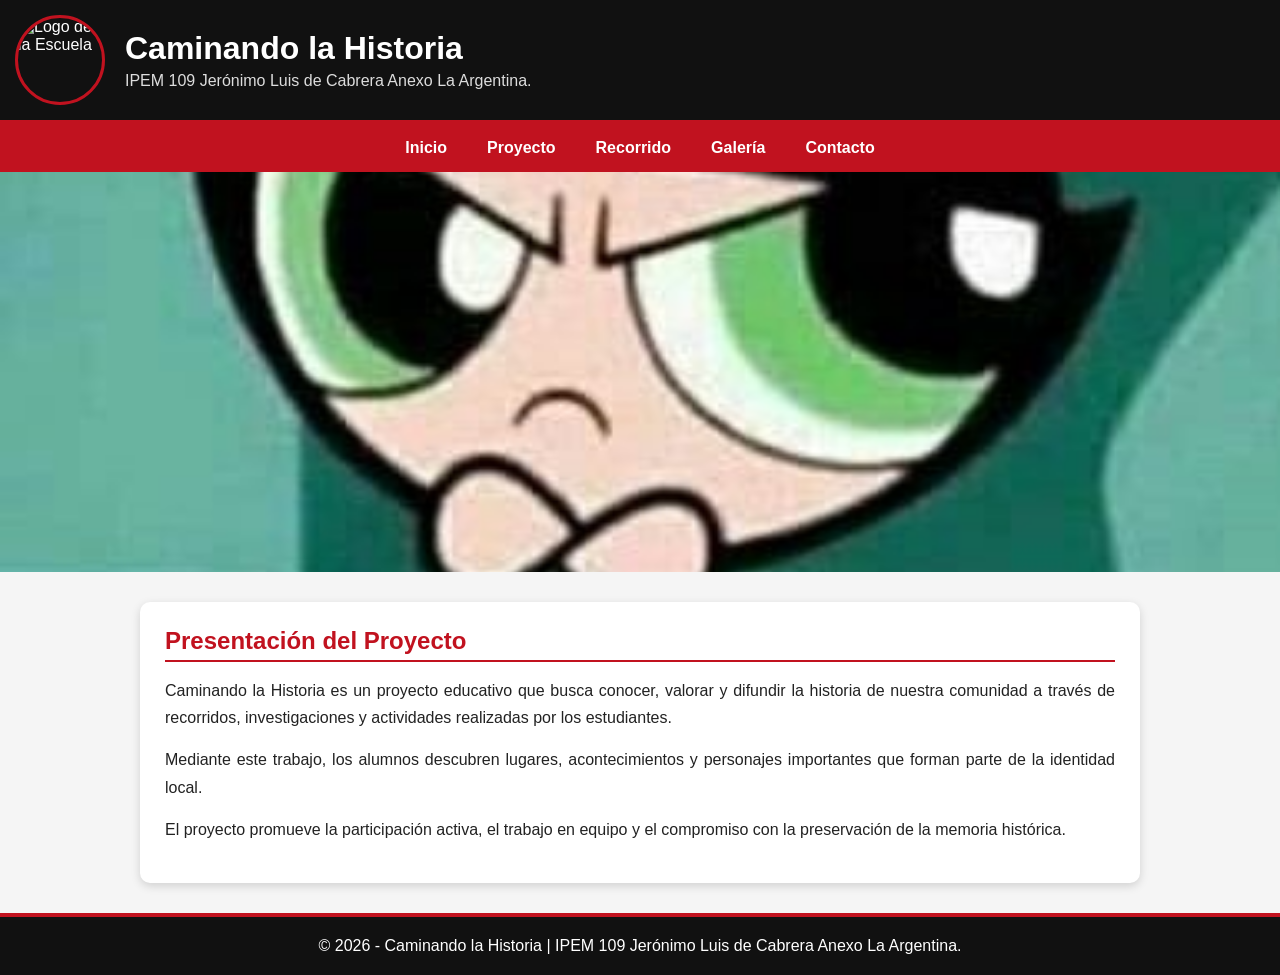
==== index.html @ 770b9189 "Add files via upload" ====
<!DOCTYPE html>
<html lang="es">

<head>
    <meta charset="UTF-8">
    <meta name="viewport" content="width=device-width, initial-scale=1.0">
    <title>Caminando la Historia</title>
    <link rel="stylesheet" href="estilo.css">
</head>

<body>

    <header>
        <div class="encabezado">
            <img src="img/logo.JPEG" alt="Logo de la Escuela" class="logo">

            <div class="titulos">
                <h1>Caminando la Historia</h1>
                <h2>IPEM 109 Jerónimo Luis de Cabrera Anexo La Argentina.</h2>
            </div>
        </div>
    </header>

    <nav>
        <ul>
            <li><a href="#">Inicio</a></li>
            <li><a href="#">Proyecto</a></li>
            <li><a href="#">Recorrido</a></li>
            <li><a href="#">Galería</a></li>
            <li><a href="#">Contacto</a></li>
        </ul>
    </nav>

    <section class="carrusel">
        <div class="slides">
            <img src="img/uno.jpg" alt="Imagen 1">
            <img src="img/Dos.jpg" alt="Imagen 2">
            <img src="img/Tres.jpg" alt="Imagen 3">
            <img src="img/Cuatro.jpg" alt="Imagen 4">
        </div>
    </section>

    <main>
        <section>
            <h2>Presentación del Proyecto</h2>

            <p>
                Caminando la Historia es un proyecto educativo que busca conocer,
                valorar y difundir la historia de nuestra comunidad a través de
                recorridos, investigaciones y actividades realizadas por los estudiantes.
            </p>

            <p>
                Mediante este trabajo, los alumnos descubren lugares,
                acontecimientos y personajes importantes que forman parte
                de la identidad local.
            </p>

            <p>
                El proyecto promueve la participación activa, el trabajo en equipo
                y el compromiso con la preservación de la memoria histórica.
            </p>
        </section>
    </main>

    <footer>
        <p>&copy; 2026 - Caminando la Historia | IPEM 109 Jerónimo Luis de Cabrera Anexo La Argentina.</p>
    </footer>

</body>

</html>
---- estilo.css ----
/* =========================
   CONFIGURACIÓN GENERAL
========================= */

* {
    margin: 0;
    padding: 0;
    box-sizing: border-box;
}

body {
    font-family: Arial, sans-serif;
    background-color: #f5f5f5;
    color: #222;
}

/* =========================
   ENCABEZADO
========================= */

header {
    background-color: #111;
    color: white;
    padding: 15px;
    border-bottom: 4px solid #c1121f;
}

.encabezado {
    display: flex;
    align-items: center;
    gap: 20px;
}

.logo {
    width: 90px;
    height: 90px;
    border-radius: 50%;
    object-fit: cover;
    border: 3px solid #c1121f;
}

.titulos h1 {
    color: white;
    margin-bottom: 5px;
}

.titulos h2 {
    color: #ddd;
    font-size: 1rem;
    font-weight: normal;
}

/* =========================
   NAVEGACIÓN
========================= */

nav {
    background-color: #c1121f;
}

nav ul {
    list-style: none;
    display: flex;
    justify-content: center;
}

nav a {
    display: block;
    padding: 15px 20px;
    color: white;
    text-decoration: none;
    font-weight: bold;
    transition: 0.3s;
}

nav a:hover {
    background-color: #780000;
}

/* =========================
   CARRUSEL
========================= */

.carrusel {
    width: 100%;
    height: 400px;
    overflow: hidden;
}

.slides {
    display: flex;
    width: 400%;
    height: 100%;
    animation: carrusel 16s infinite;
}

.slides img {
    width: 25%;
    height: 100%;
    object-fit: cover;
}

@keyframes carrusel {

    0%, 20% {
        transform: translateX(0);
    }

    25%, 45% {
        transform: translateX(-25%);
    }

    50%, 70% {
        transform: translateX(-50%);
    }

    75%, 95% {
        transform: translateX(-75%);
    }

    100% {
        transform: translateX(0);
    }
}

/* =========================
   CONTENIDO PRINCIPAL
========================= */

main {
    max-width: 1000px;
    margin: 30px auto;
    padding: 25px;
    background-color: white;
    border-radius: 10px;
    box-shadow: 0 3px 10px rgba(0, 0, 0, 0.15);
}

main h2 {
    color: #c1121f;
    margin-bottom: 15px;
    padding-bottom: 5px;
    border-bottom: 2px solid #c1121f;
}

main p {
    line-height: 1.7;
    margin-bottom: 15px;
    text-align: justify;
}

/* =========================
   FOOTER
========================= */

footer {
    background-color: #111;
    color: white;
    text-align: center;
    padding: 20px;
    border-top: 4px solid #c1121f;
}

/* =========================
   RESPONSIVE
========================= */

@media (max-width: 768px) {

    .encabezado {
        flex-direction: column;
        text-align: center;
    }

    nav ul {
        flex-wrap: wrap;
    }

    .carrusel {
        height: 250px;
    }

    main {
        width: 95%;
    }
}
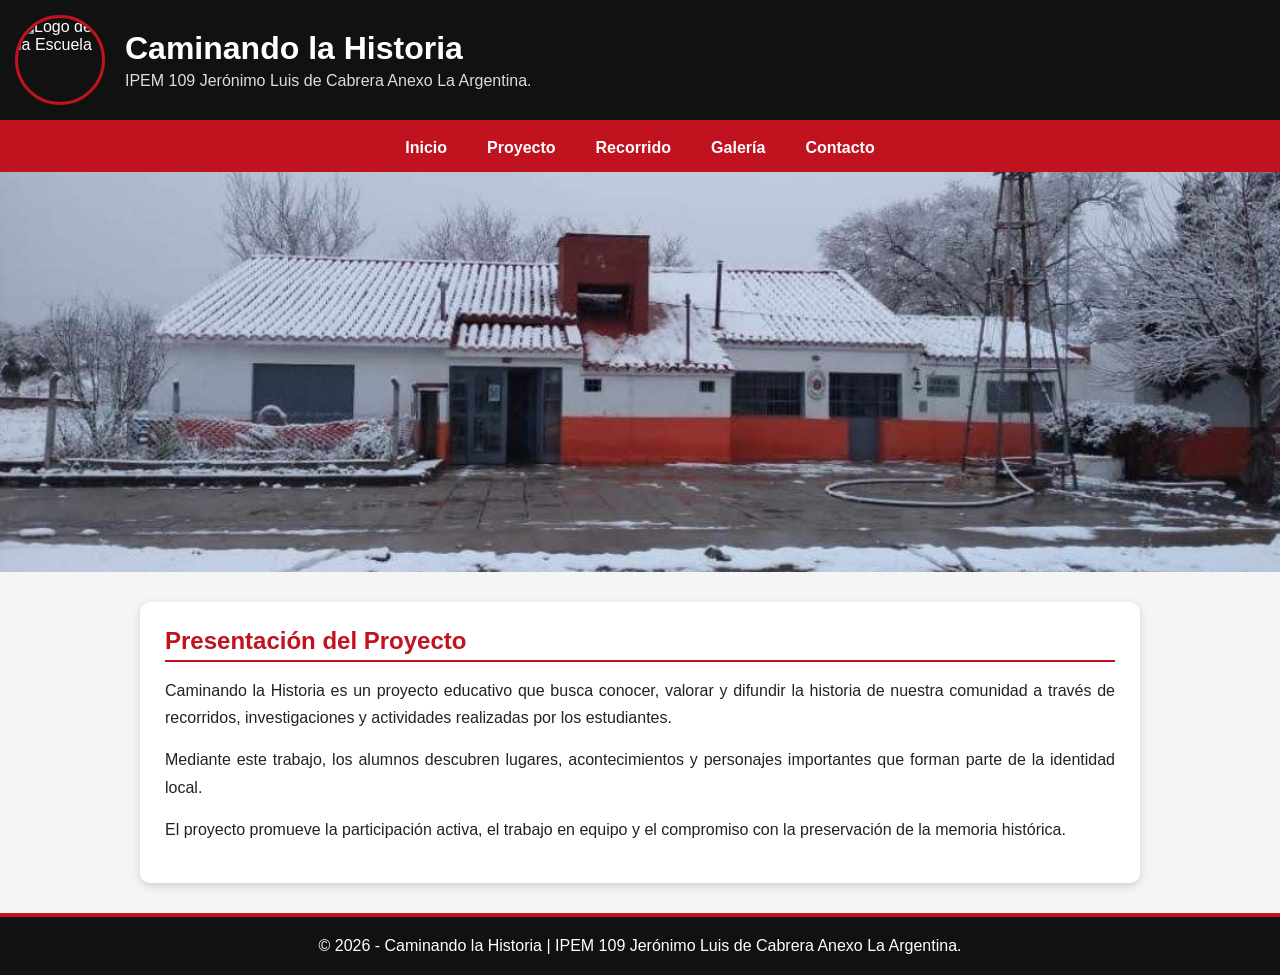
==== commit 4f077ac4: "agrego pagina minas.hmtl" ====
--- a/index.html
+++ b/index.html
@@ -33,10 +33,9 @@
 
     <section class="carrusel">
         <div class="slides">
-            <img src="img/uno.jpg" alt="Imagen 1">
-            <img src="img/Dos.jpg" alt="Imagen 2">
-            <img src="img/Tres.jpg" alt="Imagen 3">
-            <img src="img/Cuatro.jpg" alt="Imagen 4">
+            <img src="img/Escuela..jpeg" alt="Imagen 1">
+            <img src="img/Cerro, Creo..jpeg" alt="Imagen 2">
+            <img src="img/Iglesia.jpeg" alt="Imagen 4">
         </div>
     </section>
 
--- a/estilo.css
+++ b/estilo.css
@@ -183,4 +183,87 @@
     main {
         width: 95%;
     }
-}+}
+/*======================================
+ PÁGINA LAS MINAS
+======================================*/
+.presentacion-minas{
+ text-align:center;
+}
+.presentacion-minas img{
+ width:100%;
+ max-width:850px;
+ margin-top:20px;
+ border-radius:10px;
+}
+.presentacion-minas figcaption{
+ margin-top:10px;
+ font-size:0.9rem;
+ color:#666;
+}
+.historia{
+ display:flex;
+ align-items:center;
+ gap:40px;
+ margin-top:50px;
+}
+.historia article{
+ flex:2;
+}
+.historia figure{
+ flex:1;
+}
+.historia img{
+ width:100%;
+ border-radius:10px;
+ box-shadow:0 4px 10px rgba(0,0,0,.2);
+}
+.historia figcaption{
+ text-align:center;
+ margin-top:8px;
+ color:#666;
+ font-size:.9rem
+ }
+ /*======================================
+ EXPLOTACIÓN DE LA PLATA
+======================================*/
+.plata{
+ display:flex;
+ gap:40px;
+ align-items:center;
+ margin-top:50px;
+}
+.plata article{
+ flex:2;
+}
+.plata figure{
+ flex:1;
+}
+.plata img{
+ width:100%;
+ border-radius:10px;
+ box-shadow:0 4px 10px rgba(0,0,0,.2);
+}
+.plata figcaption{
+ text-align:center;
+ margin-top:10px;
+ font-size:.9rem;
+ color:#666;
+}
+/*======================================
+ CURIOSIDAD
+======================================*/
+.curiosidad{
+ background:#fff3cd;
+ border-left:8px solid #c1121f;
+ padding:25px;
+ margin-top:50px;
+ border-radius:8px;
+}
+.curiosidad h3{
+ margin-bottom:15px;
+ color:#780000;
+}
+.curiosidad p{
+ margin-bottom:0;
+}
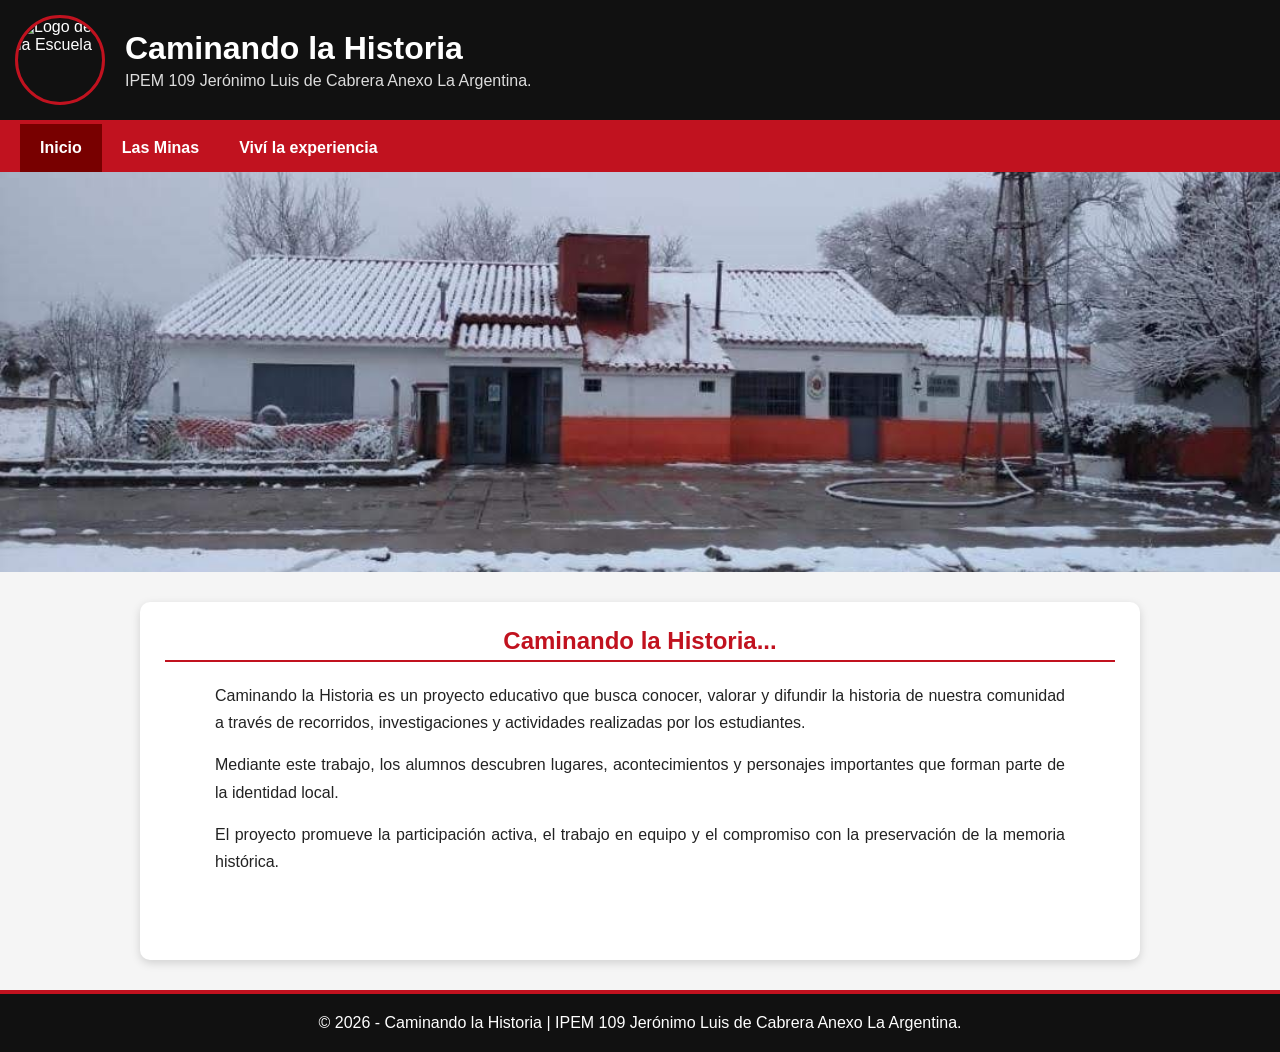
==== commit 03dc6cb3: "agrego pagina ubicacion" ====
--- a/index.html
+++ b/index.html
@@ -22,27 +22,28 @@
     </header>
 
     <nav>
-        <ul>
-            <li><a href="#">Inicio</a></li>
-            <li><a href="#">Proyecto</a></li>
-            <li><a href="#">Recorrido</a></li>
-            <li><a href="#">Galería</a></li>
-            <li><a href="#">Contacto</a></li>
-        </ul>
-    </nav>
+    <div class="menu-toggle">☰</div>
+
+    <ul>
+        <li><a href="index.html" class="activo">Inicio</a></li>
+        <li><a href="minas.html">Las Minas</a></li>
+        <li><a href="ubicacion.html">Viví la experiencia</a></li>
+    </ul>
+</nav>
 
     <section class="carrusel">
         <div class="slides">
             <img src="img/Escuela..jpeg" alt="Imagen 1">
             <img src="img/Cerro, Creo..jpeg" alt="Imagen 2">
-            <img src="img/Iglesia.jpeg" alt="Imagen 4">
+            <img src="img/Iglesia.jpeg" alt="Imagen 3">
         </div>
     </section>
 
-    <main>
-        <section>
-            <h2>Presentación del Proyecto</h2>
+   <main>
+    <section class="presentacion">
+        <h2>Caminando la Historia...</h2>
 
+        <div class="bloque-texto">
             <p>
                 Caminando la Historia es un proyecto educativo que busca conocer,
                 valorar y difundir la historia de nuestra comunidad a través de
@@ -59,13 +60,27 @@
                 El proyecto promueve la participación activa, el trabajo en equipo
                 y el compromiso con la preservación de la memoria histórica.
             </p>
-        </section>
-    </main>
+        </div>
+    </section>
+</main>
 
     <footer>
         <p>&copy; 2026 - Caminando la Historia | IPEM 109 Jerónimo Luis de Cabrera Anexo La Argentina.</p>
     </footer>
 
+
+
+<script>
+    const btn = document.querySelector(".menu-toggle");
+    const menu = document.querySelector("nav ul");
+
+    btn.addEventListener("click", () => {
+        menu.classList.toggle("show");
+    });
+</script>
+
+
+    
 </body>
 
 </html>
--- a/estilo.css
+++ b/estilo.css
@@ -1,6 +1,14 @@
 /* =========================
    CONFIGURACIÓN GENERAL
 ========================= */
+html, body {
+    overflow-x: hidden;
+}
+
+img, video, iframe {
+    max-width: 100%;
+    height: auto;
+}
 
 * {
     margin: 0;
@@ -61,7 +69,8 @@
 nav ul {
     list-style: none;
     display: flex;
-    justify-content: center;
+    justify-content: flex-start;
+    padding-left: 20px;
 }
 
 nav a {
@@ -77,6 +86,12 @@
     background-color: #780000;
 }
 
+nav a.activo {
+
+    background-color: #780000;
+    color: white;
+    font-weight: bold;
+}
 /* =========================
    CARRUSEL
 ========================= */
@@ -89,38 +104,35 @@
 
 .slides {
     display: flex;
-    width: 400%;
+    width: 300%;
     height: 100%;
-    animation: carrusel 16s infinite;
+    animation: carrusel 12s infinite;
 }
 
 .slides img {
-    width: 25%;
+    width: 33.333%;
     height: 100%;
     object-fit: cover;
 }
 
 @keyframes carrusel {
 
-    0%, 20% {
+    0%, 30% {
         transform: translateX(0);
     }
 
-    25%, 45% {
-        transform: translateX(-25%);
-    }
-
-    50%, 70% {
-        transform: translateX(-50%);
-    }
-
-    75%, 95% {
-        transform: translateX(-75%);
+    35%, 65% {
+        transform: translateX(-33.333%);
+    }
+
+    70%, 95% {
+        transform: translateX(-66.666%);
     }
 
     100% {
         transform: translateX(0);
     }
+
 }
 
 /* =========================
@@ -148,7 +160,25 @@
     margin-bottom: 15px;
     text-align: justify;
 }
-
+.presentacion {
+    text-align: center;
+    margin-bottom: 60px;
+}
+
+.presentacion h2 {
+    margin-bottom: 20px;
+}
+
+.bloque-texto {
+    max-width: 850px;
+    margin: auto;
+    text-align: justify;
+    line-height: 1.6;
+}
+
+.bloque-texto p {
+    margin-bottom: 15px;
+}
 /* =========================
    FOOTER
 ========================= */
@@ -173,15 +203,57 @@
     }
 
     nav ul {
-        flex-wrap: wrap;
+        flex-direction: column;
+        padding-left: 0;
+    }
+
+    nav a {
+        text-align: center;
+        padding: 12px;
     }
 
     .carrusel {
-        height: 250px;
+        height: 220px;
     }
 
     main {
         width: 95%;
+        padding: 15px;
+    }
+
+    /* BLOQUES EN COLUMNA */
+    .historia,
+    .plata {
+        flex-direction: column;
+        text-align: center;
+    }
+
+    .historia img,
+    .plata img {
+        height: auto;
+    }
+
+    .video video,
+    .ubicacion iframe {
+        max-width: 100%;
+        aspect-ratio: 16 / 9;
+    }
+
+    .boton-mapa {
+        width: 100%;
+        text-align: center;
+    }
+    
+}
+
+@media (max-width: 1024px) {
+    main {
+        width: 90%;
+    }
+
+    .historia,
+    .plata {
+        gap: 20px;
     }
 }
 /*======================================
@@ -215,6 +287,8 @@
 }
 .historia img{
  width:100%;
+ height:400px;
+object-fit:cover;
  border-radius:10px;
  box-shadow:0 4px 10px rgba(0,0,0,.2);
 }
@@ -241,6 +315,8 @@
 }
 .plata img{
  width:100%;
+ height:400px;
+object-fit:cover;
  border-radius:10px;
  box-shadow:0 4px 10px rgba(0,0,0,.2);
 }
@@ -267,3 +343,120 @@
 .curiosidad p{
  margin-bottom:0;
 }
+
+.hero-visita {
+    text-align: center;
+    margin-bottom: 50px;
+}
+
+.hero-visita p {
+    max-width: 850px;
+    margin: 15px auto 0;
+}
+
+/* ================= VIDEO Y MAPA ================= */
+
+.video,
+.ubicacion {
+    text-align: center;
+    margin-bottom: 60px;
+}
+
+.video video,
+.ubicacion iframe {
+    width: 100%;
+    max-width: 600px;
+    aspect-ratio: 16 / 9;
+    display: block;
+    margin: 20px auto;
+    border: 0;
+    border-radius: 10px;
+}
+
+/* ================= BOTÓN MAPA ================= */
+
+.boton-mapa {
+    display: inline-block;
+    margin-top: 15px;
+    padding: 15px 30px;
+    background: #c1121f;
+    color: white;
+    text-decoration: none;
+    font-weight: bold;
+    border-radius: 8px;
+    transition: 0.3s;
+}
+
+.boton-mapa:hover {
+    background: #780000;
+}
+
+/* ================= GUIA ================= */
+
+.guia {
+    background: #f8f8f8;
+    border-left: 8px solid #c1121f;
+    padding: 20px;
+    margin-bottom: 60px;
+}
+
+.guia h2 {
+    text-align: center;
+    margin-bottom: 15px;
+}
+
+.guia p {
+    text-align: center;
+    margin-bottom: 10px;
+}
+
+/* ================= RECOMENDACIONES ================= */
+
+.recomendaciones {
+    margin-bottom: 60px;
+}
+
+.recomendaciones ul {
+    margin-top: 20px;
+    padding-left: 25px;
+}
+
+.recomendaciones li {
+    margin-bottom: 12px;
+}
+
+
+
+/* botón hamburguesa */
+.menu-toggle {
+    display: none;
+    font-size: 28px;
+    color: white;
+    padding: 15px 20px;
+    cursor: pointer;
+}
+
+/* MOBILE */
+@media (max-width: 768px) {
+
+    .menu-toggle {
+        display: block;
+    }
+
+    nav ul {
+        display: none;
+        flex-direction: column;
+        padding-left: 0;
+        background-color: #c1121f;
+        width: 100%;
+    }
+
+    nav ul.show {
+        display: flex;
+    }
+
+    nav ul li a {
+        text-align: center;
+        padding: 12px;
+    }
+}
